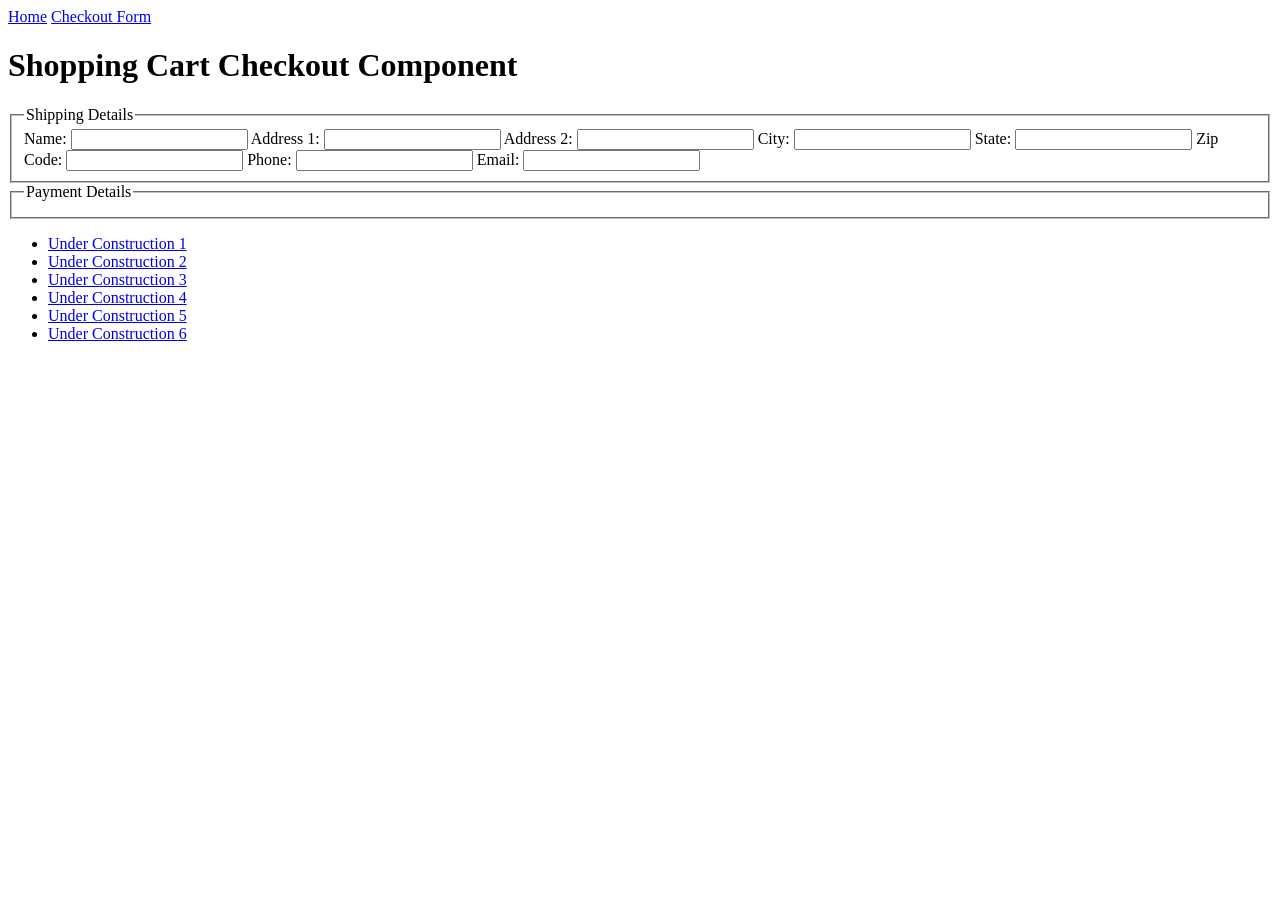
==== checkout.html @ e31387fa "added shipping fields" ====
<!DOCTYPE HTML>

<html lang="en">
	<head>
		
		<meta charset="UTF-*">
		<meta name="author" content="thomas rotchford">
		<title>Cart Checkout Form Component</title>
		<link rel="stylesheet" href="main.css">


	</head>
	
	<body>
		<div id="side-menu">
			<nav>
				<a href="index.html">Home</a>
				<a href="checkout.html">Checkout Form</a>
			</nav>
		</div>
		<main>
			<header>
				<h1>Shopping Cart Checkout Component</h1>
			</header>
			<section>
				<form action="work in progress" method="post">

					<fieldset>
						<legend>Shipping Details</legend>
						<label for="name">Name:</label>
						<input type="text" id="name" name="name"> 

						<label for="addr1">Address 1:</label>
						<input type="text" id="addr1" name="addr1">
						<label for="addr2">Address 2:</label>
						<input type="text" id="addr2" name="addr2">
						<label for="city">City:</label>
						<input type="text" id="city" name="city">
						<label for="state">State:</label>
						<input type="text" id="state" name="state">
						<label for="zcode">Zip Code:</label>
						<input type="text" id="zcode" name="zcode">
						<label for="phone">Phone:</label>
						<input type="tel" id="phone" name="phone">
						<label for="email">Email:</label>
						<input type="text" id="email" name="email">
					</fieldset>

					<fieldset>
						<legend>Payment Details</legend>

					</fieldset>
			</section>
			<footer>
				<ul>
					
					<li><a href="work in progress">Under Construction 1</a></li>
					<li><a href="work in progress">Under Construction 2</a></li>
					<li><a href="work in progress">Under Construction 3</a></li>
					<li><a href="work in progress">Under Construction 4</a></li>
					<li><a href="work in progress">Under Construction 5</a></li>
					<li><a href="work in progress">Under Construction 6</a></li>

				</ul>
			</footer>
		</main>

	</body>
</html>
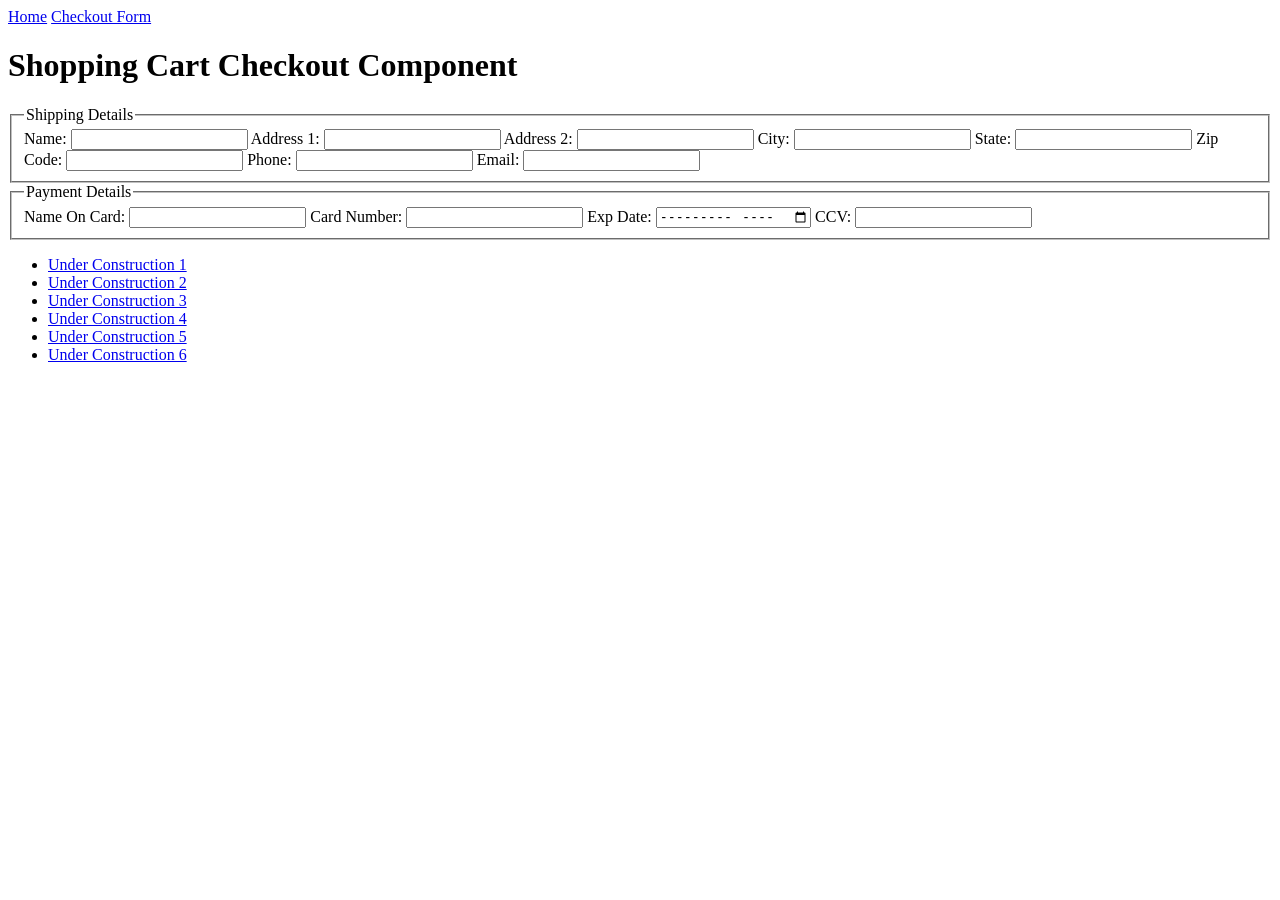
==== commit b46e263b: "added payment fields" ====
--- a/checkout.html
+++ b/checkout.html
@@ -48,6 +48,20 @@
 
 					<fieldset>
 						<legend>Payment Details</legend>
+						
+						<label for="card name">Name On Card:</label>
+						<input type="text" id="card name" name="card name">
+									
+						<label for="cardnum">Card Number:</label>
+						<input type="text" id="cardnum" name="cardnum" inputmode="numeric">
+						
+						<label for="expiration">Exp Date:</label>
+						<input type="month" id="expiration" name="expiration">
+						
+
+						<label for="ccv">CCV:</label>
+						<input type="ccv" id="ccv" name="ccv" inputmode="numeric" maxlength="3">
+						
 
 					</fieldset>
 			</section>
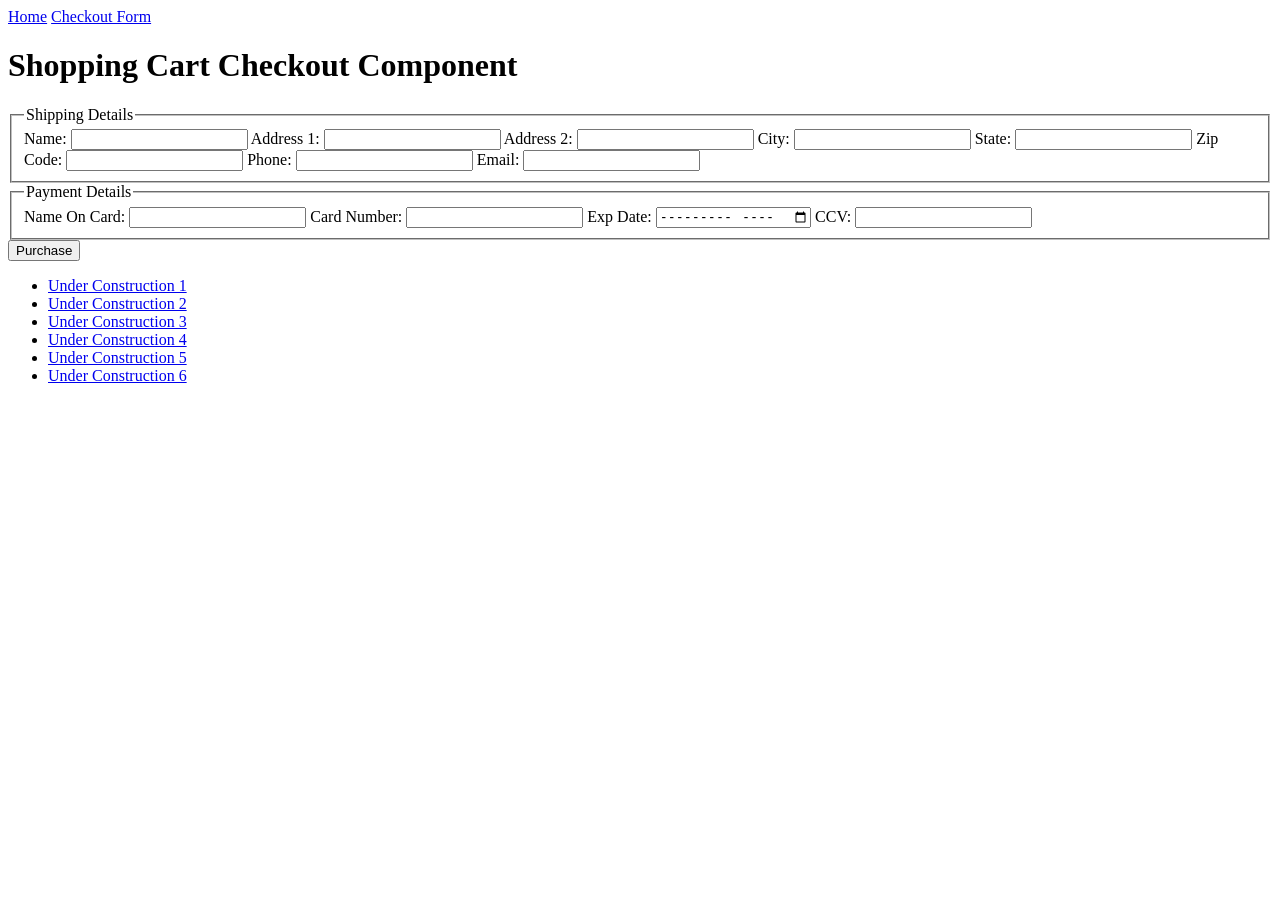
==== commit 892a1c25: "improved form, added purchase button" ====
--- a/checkout.html
+++ b/checkout.html
@@ -28,42 +28,43 @@
 					<fieldset>
 						<legend>Shipping Details</legend>
 						<label for="name">Name:</label>
-						<input type="text" id="name" name="name"> 
+						<input type="text" id="name" name="name" required> 
 
 						<label for="addr1">Address 1:</label>
-						<input type="text" id="addr1" name="addr1">
+						<input type="text" id="addr1" name="addr1" required>
 						<label for="addr2">Address 2:</label>
 						<input type="text" id="addr2" name="addr2">
 						<label for="city">City:</label>
-						<input type="text" id="city" name="city">
+						<input type="text" id="city" name="city" required>
 						<label for="state">State:</label>
-						<input type="text" id="state" name="state">
+						<input type="text" id="state" name="state" required>
 						<label for="zcode">Zip Code:</label>
-						<input type="text" id="zcode" name="zcode">
+						<input type="text" id="zcode" name="zcode" pattern="^(?(^00000(|-0000))|(\d{5}(|-\d{4})))$" required>
 						<label for="phone">Phone:</label>
-						<input type="tel" id="phone" name="phone">
+						<input type="tel" id="phone" name="phone" required>
 						<label for="email">Email:</label>
-						<input type="text" id="email" name="email">
+						<input type="text" id="email" name="email" required>
 					</fieldset>
 
 					<fieldset>
 						<legend>Payment Details</legend>
 						
 						<label for="card name">Name On Card:</label>
-						<input type="text" id="card name" name="card name">
+						<input type="text" id="card name" name="card name" required>
 									
 						<label for="cardnum">Card Number:</label>
-						<input type="text" id="cardnum" name="cardnum" inputmode="numeric">
+						<input type="text" id="cardnum" name="cardnum" pattern="^[0-9- ]{13,19}$" required>
 						
 						<label for="expiration">Exp Date:</label>
-						<input type="month" id="expiration" name="expiration">
+						<input type="month" id="expiration" name="expiration" required>
 						
 
 						<label for="ccv">CCV:</label>
-						<input type="ccv" id="ccv" name="ccv" inputmode="numeric" maxlength="3">
+						<input type="ccv" id="ccv" name="ccv" maxlength="3" required>
 						
 
 					</fieldset>
+					<button type="purchase">Purchase</button>
 			</section>
 			<footer>
 				<ul>
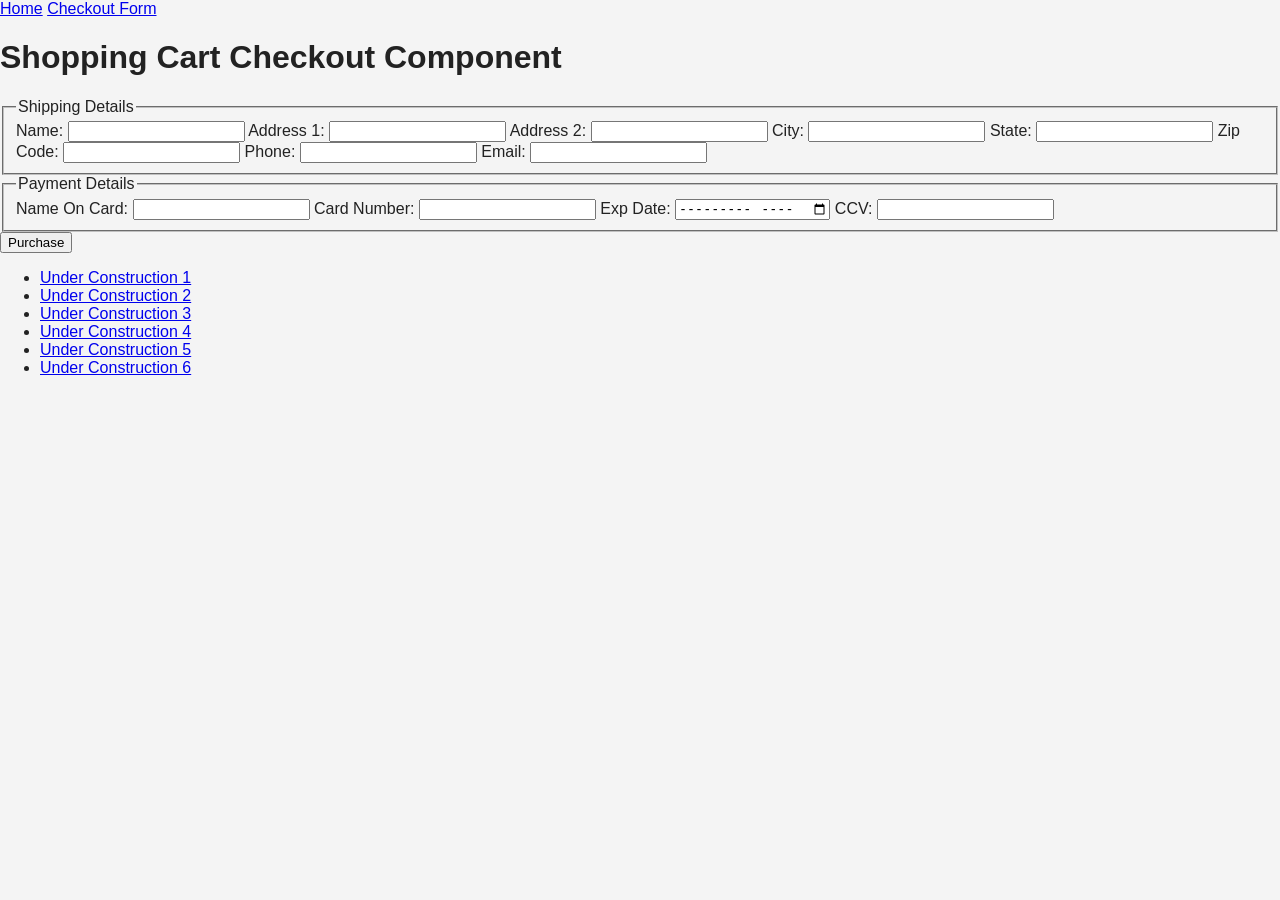
==== commit ef79077d: "added css doc and dir" ====
--- a/checkout.html
+++ b/checkout.html
@@ -6,7 +6,7 @@
 		<meta charset="UTF-*">
 		<meta name="author" content="thomas rotchford">
 		<title>Cart Checkout Form Component</title>
-		<link rel="stylesheet" href="main.css">
+		<link rel="stylesheet" href="./css/main.css">
 
 
 	</head>
--- a/css/main.css
+++ b/css/main.css
@@ -0,0 +1,20 @@
+/* 
+Thomas Rotchford
+CIS233DA
+27491
+*/
+
+
+
+
+html,
+body{ height: 100%; margin: 0; 
+	font-family: Arial, Helvetica, sans-serif;
+	background-color: #f4f4f4;
+	font-size: 16px;
+	color: #222222;
+}
+
+
+
+
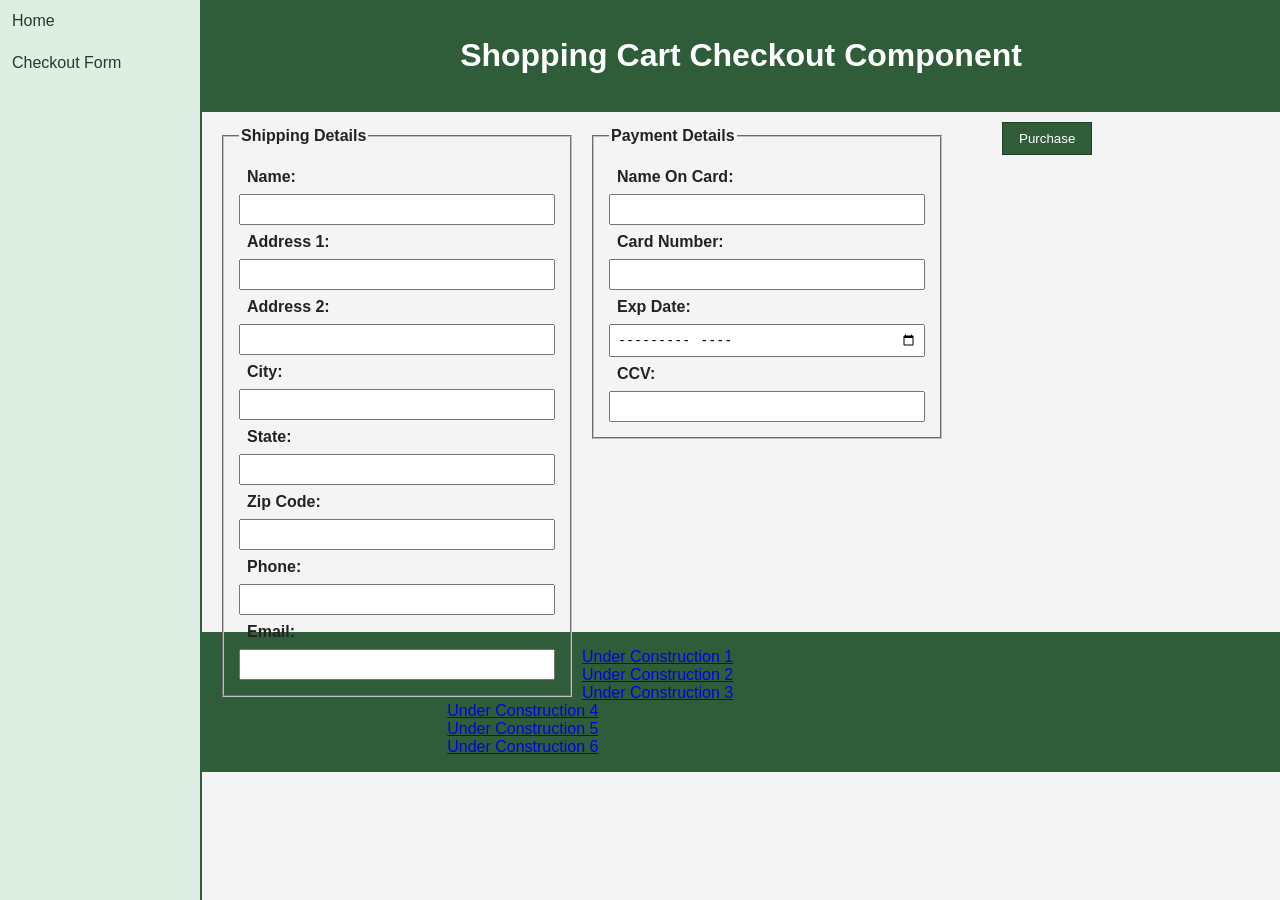
==== commit 0bbe26c0: "checkout styles" ====
--- a/checkout.html
+++ b/checkout.html
@@ -64,7 +64,8 @@
 						
 
 					</fieldset>
-					<button type="purchase">Purchase</button>
+					<button type="submit">Purchase</button>
+				</form>
 			</section>
 			<footer>
 				<ul>
--- a/css/main.css
+++ b/css/main.css
@@ -1,4 +1,4 @@
-/* 
+/*
 Thomas Rotchford
 CIS233DA
 27491
@@ -14,7 +14,107 @@
 	font-size: 16px;
 	color: #222222;
 }
+main {
+	width: calc(100% - 202px);
+	float: left;
+	padding: 0;
+}
+header {
+	background-color: #2f5d3a;
+	text-align: center;
+	color: #ffffff;
+	padding: 16px;
+}
 
+section h1,
+section h2,
+section h3,
+section h4,
+section h5,
+section h6{
+	border-bottom: 1px solid #4f8a5b;
+	border-left: 6px solid #4f8a5b;
+	padding-left: 16px;
+	margin-left: 8px;
+}
 
+section p {
+	margin-left: 20px:
+}
 
+footer { 
+	background-color: #2f5d3a;
+	color: #ffffff;
+	padding: 16px;
+}
 
+footer ul{ 
+	list-style: none;
+	margin: auto;
+	width: 60%;
+}
+
+#side-menu{
+	float: left;
+	width: 200px;
+	border-right: 2px solid #2f5d3a;
+	background-color: #dfeee3;
+	height: 100%;
+	overflow: hidden;
+}
+
+#side-menu a {
+	padding: 12px;
+	color: #1f3d27;
+	display: block;
+	text-decoration: none;
+}
+
+#side-menu a:hover {
+	background-color: #4f8a5b;
+	color: $ffffff;
+}
+
+form { min-height: 500px; 
+	min-width: 830px;
+	padding: 10px;
+}
+
+fieldset { 
+	margin: 5px 10px;
+	width: 40px;
+	float: left;
+	padding: 15px;
+}
+
+legend{ 
+	font-weight: bold;
+}
+
+label{ 
+	display: block;
+	font-weight: bold;
+	margin: 8px;
+}
+
+input { 
+	display: block;
+	margin 5px 0 5px 20px;
+	width: 300px;
+	padding: 6px;
+}
+
+button { 
+	margin 8px 16px;
+	margin-left: 50px;
+	background-color: #2f5d3a;
+	color: #ffffff;
+	border: 1px solid #1f3d27;
+	padding: 8px 16px;
+}
+
+button:hover{
+	background-color: #ffffff;
+	color: #2f5d3a;
+}
+
